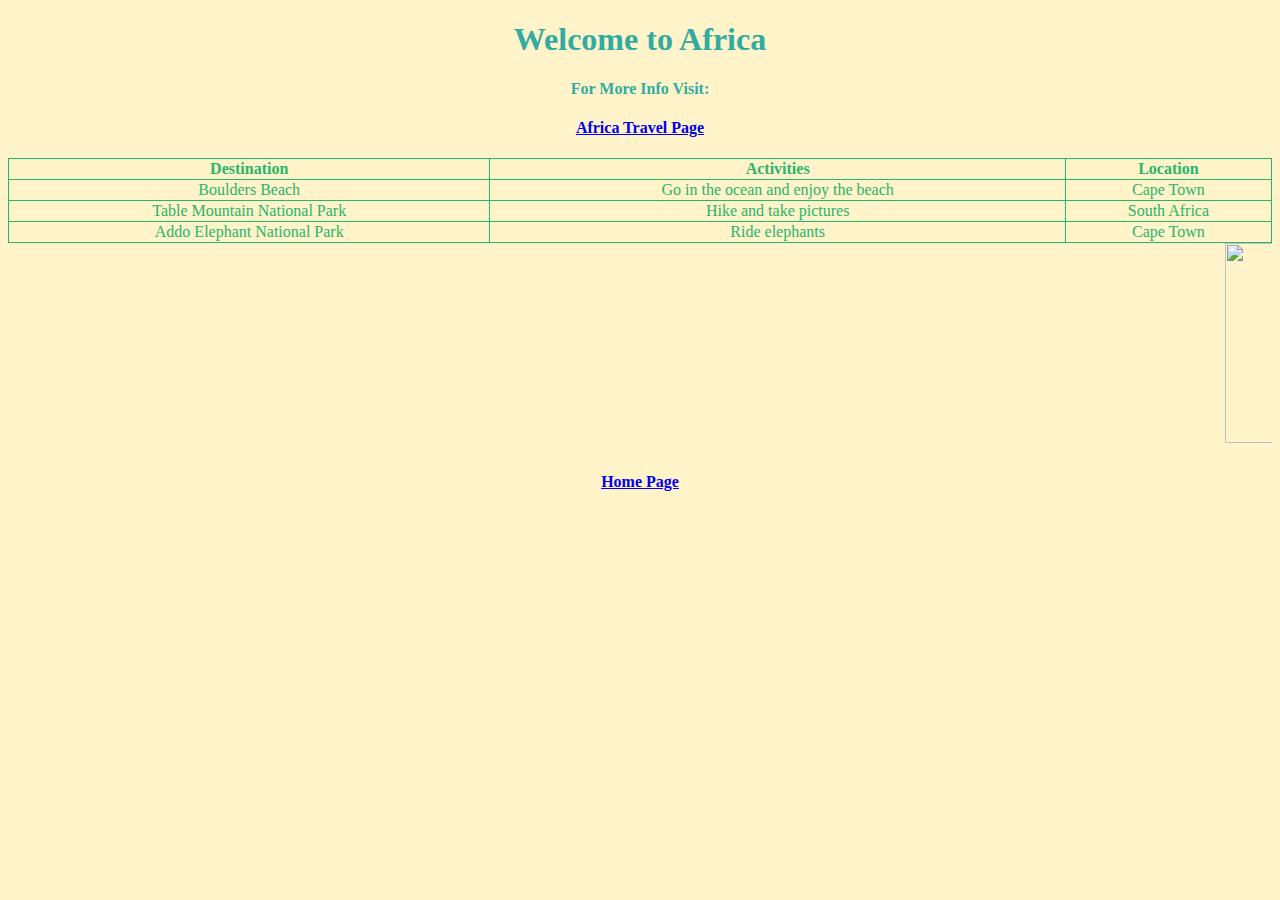
==== Africa.html @ 5bc78465 "Add files via upload" ====
<!doctype html>

<html> 

<head>

<meta charset="UTF-8">

<link rel='icon' href='favicon.ico' type='image/x-icon'/ >
<link rel="stylesheet" href="style.css">


<style>
</style>

<body>

<h1> Welcome to Africa </h1> 
<h4> For More Info Visit: </h4> 
<h4> <a href="https://vacationidea.com/adventure/best-things-to-do-in-africa.html/"> Africa Travel Page </a> </h4>

<table style="width:100%">
  <tr>
    <th>Destination</th>
    <th>Activities</th>
    <th>Location</th>
  </tr>
  
  <tr>
    <td>Boulders Beach</td>
    <td>Go in the ocean and enjoy the beach</td>
    <td>Cape Town</td>
  </tr>
  
  <tr>
    <td>Table Mountain National Park </td>
    <td>Hike and take pictures</td>
    <td> South Africa </td>
  </tr>
  
  <tr> 
  	<td> Addo Elephant National Park </td>
  	<td> Ride elephants </td> 
  	<td> Cape Town </td>
  
  </tr> 
  
</table>

<marquee> <img class="image" src="https://upload.wikimedia.org/wikipedia/commons/a/a4/Africa_on_the_globe_%28red%29.svg" style="width: 200px;height:200px"> </marquee>

<h4> <a href="Traveling.html"> Home Page </a> <h4>

</head>
</body>
</html>
---- style.css ----
@charset "UTF-8"; 

body{
	background-color: #fff3c9;
}

h1, h4{
	color: #32aba3;
	text-align: center;
}

table, th, td {
  border: 1px solid #28b56c;
  border-collapse: collapse;
  color: #28b56c;
}

th, td{
  text-align: center; 
}
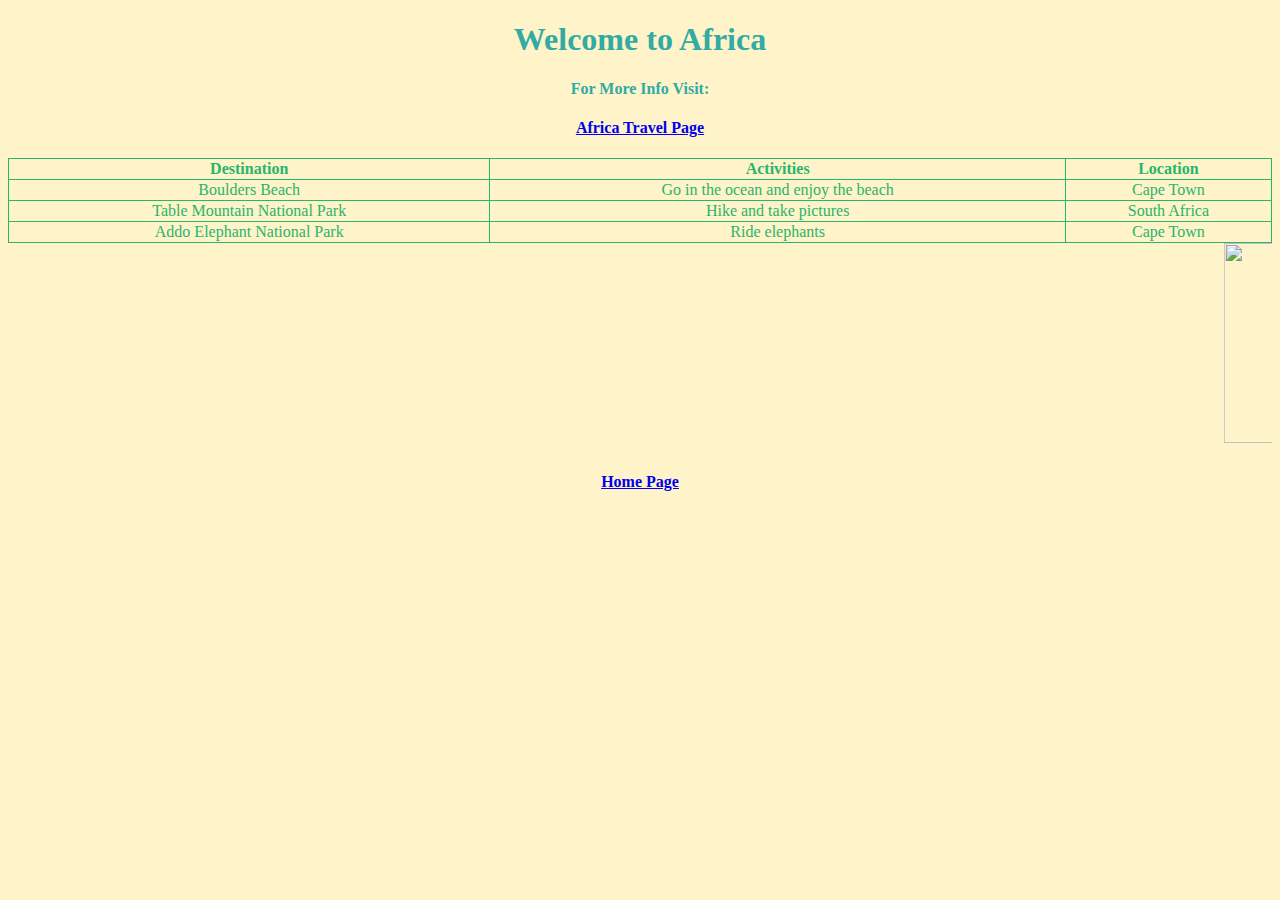
==== commit 059472f2: "Update Africa.html" ====
--- a/Africa.html
+++ b/Africa.html
@@ -17,7 +17,7 @@
 
 <h1> Welcome to Africa </h1> 
 <h4> For More Info Visit: </h4> 
-<h4> <a href="https://vacationidea.com/adventure/best-things-to-do-in-africa.html/"> Africa Travel Page </a> </h4>
+<h4> <a href="https://goingawesomeplaces.com/13-stunning-places-in-africa-you-must-visit-before-you-die/"> Africa Travel Page </a> </h4>
 
 <table style="width:100%">
   <tr>
@@ -53,4 +53,4 @@
 
 </head>
 </body>
-</html>+</html>
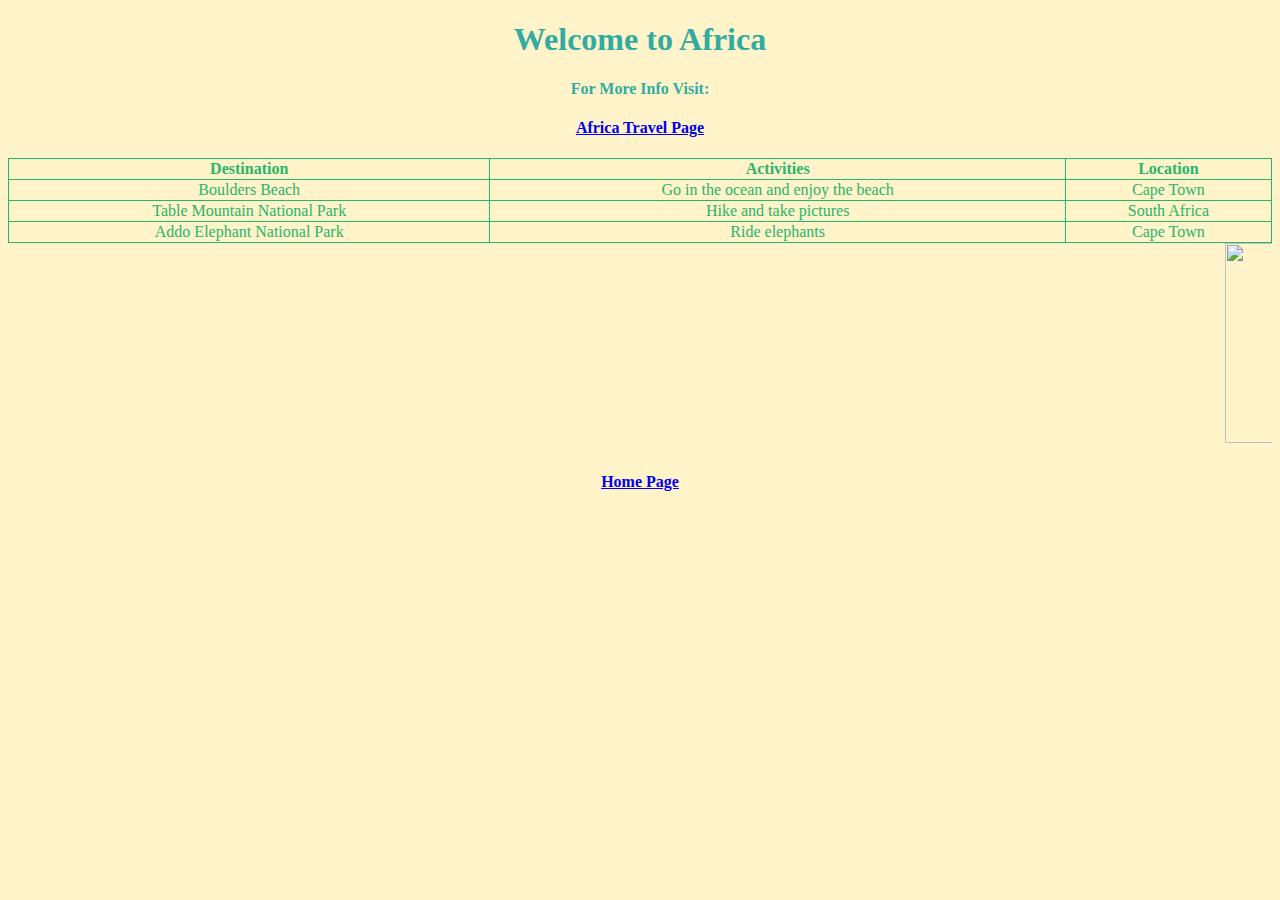
==== commit 51280149: "Update Africa.html" ====
--- a/Africa.html
+++ b/Africa.html
@@ -3,10 +3,11 @@
 <html> 
 
 <head>
+  
+ <link rel="shortcut icon" type="image/x-icon" href="favicon.ico?">
 
 <meta charset="UTF-8">
 
-<link rel='icon' href='favicon.ico' type='image/x-icon'/ >
 <link rel="stylesheet" href="style.css">
 
 
